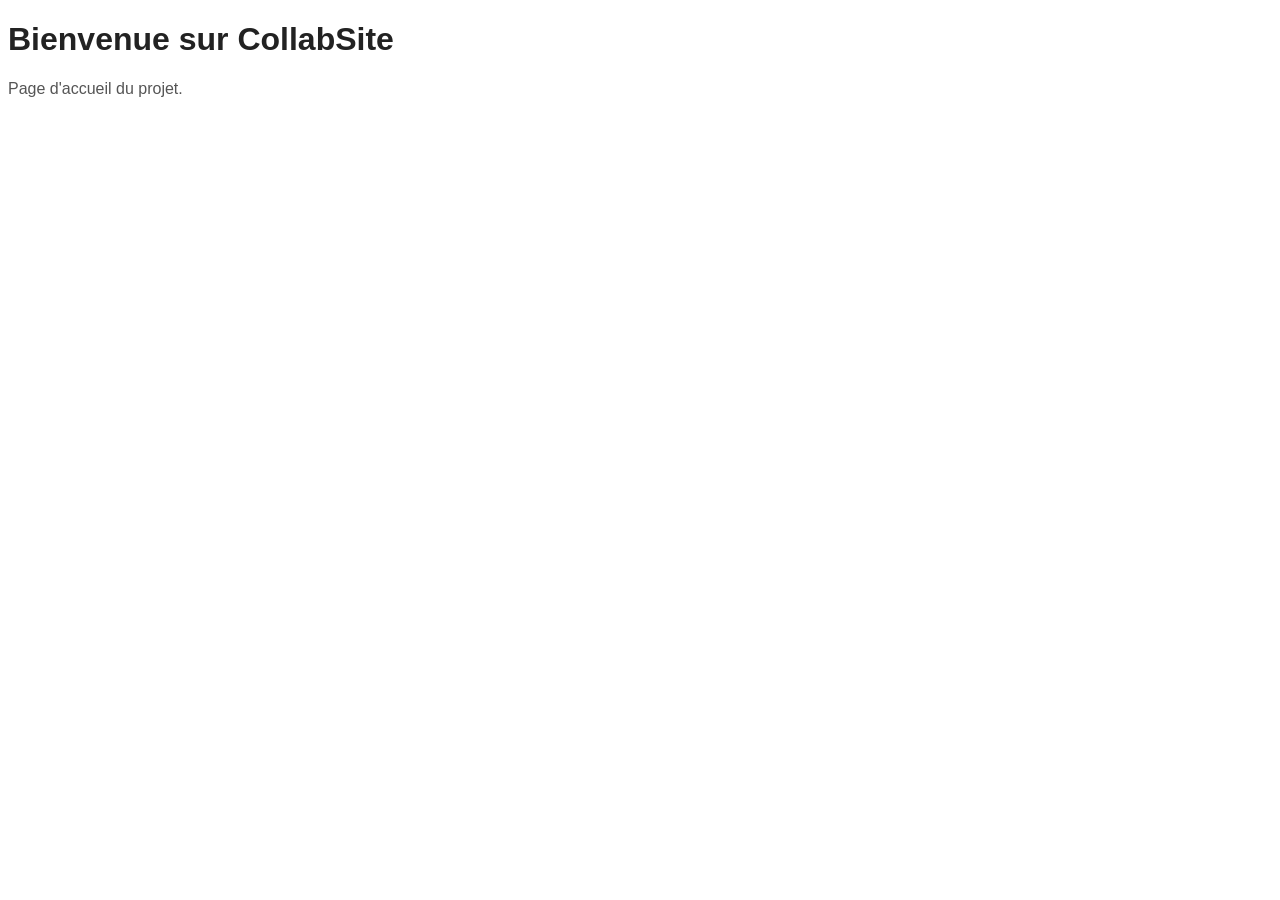
==== index.html @ 04a682b6 "Creation des fichiers HTML et CSS" ====
<!DOCTYPE html>
<html>
<head>
    <title>CollabSite</title>
    <link rel="stylesheet" href="style.css">
</head>
<body>
    <h1>Bienvenue sur CollabSite</h1>
    <p>Page d'accueil du projet.</p>
</body>
</html>
---- style.css ----
body {
    font-family: Arial, sans-serif;
    background-color: #fff;
}

h1 {
    color: #222;
}

p {
    color: #555;
}
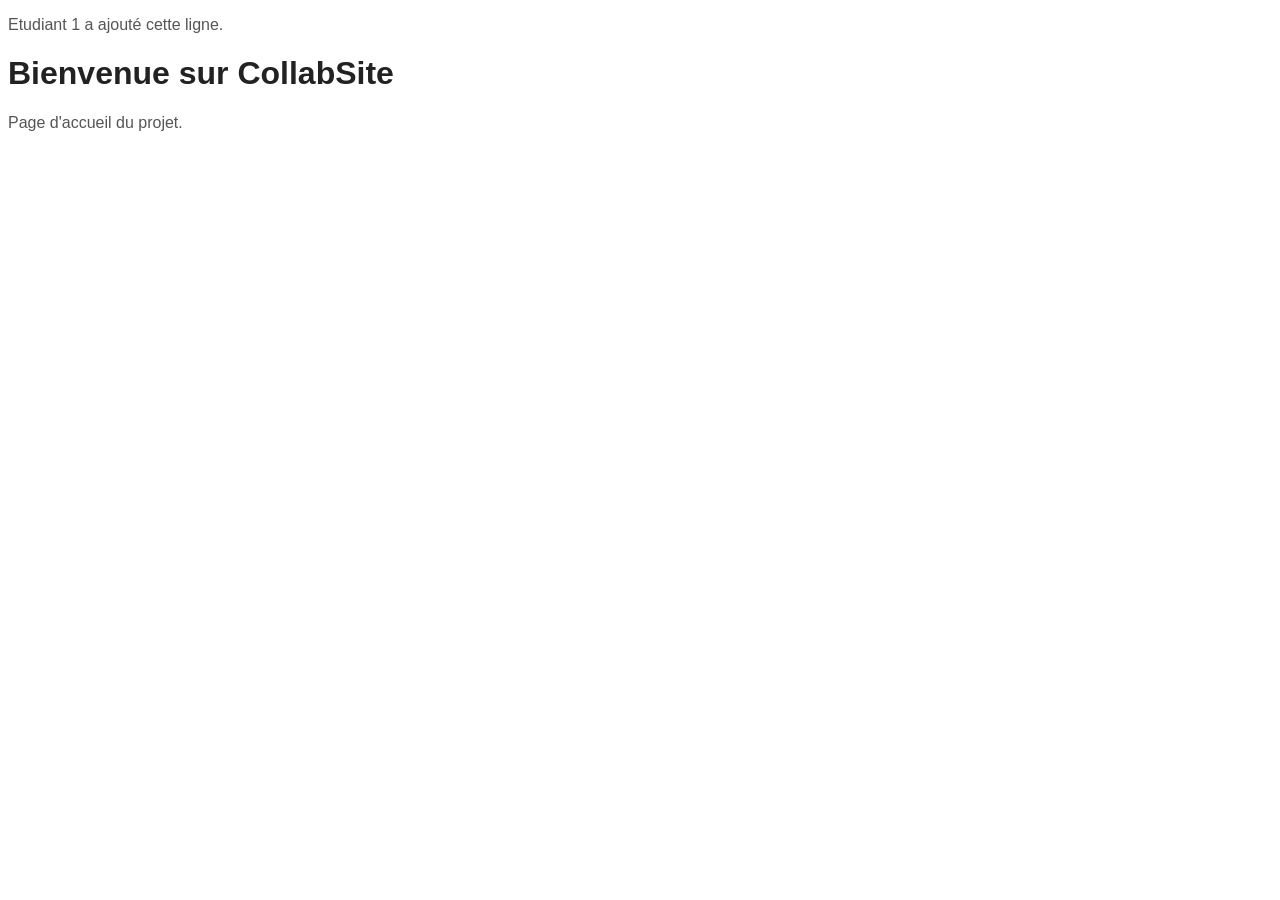
==== commit 5533f1dc: "Modification de index.html par Etudiant 1" ====
--- a/index.html
+++ b/index.html
@@ -5,6 +5,8 @@
     <link rel="stylesheet" href="style.css">
 </head>
 <body>
+    <!-- Ligne ajoutée par Étudiant 1 (A) -->
+    <p>Etudiant 1 a ajouté cette ligne.</p>
     <h1>Bienvenue sur CollabSite</h1>
     <p>Page d'accueil du projet.</p>
 </body>
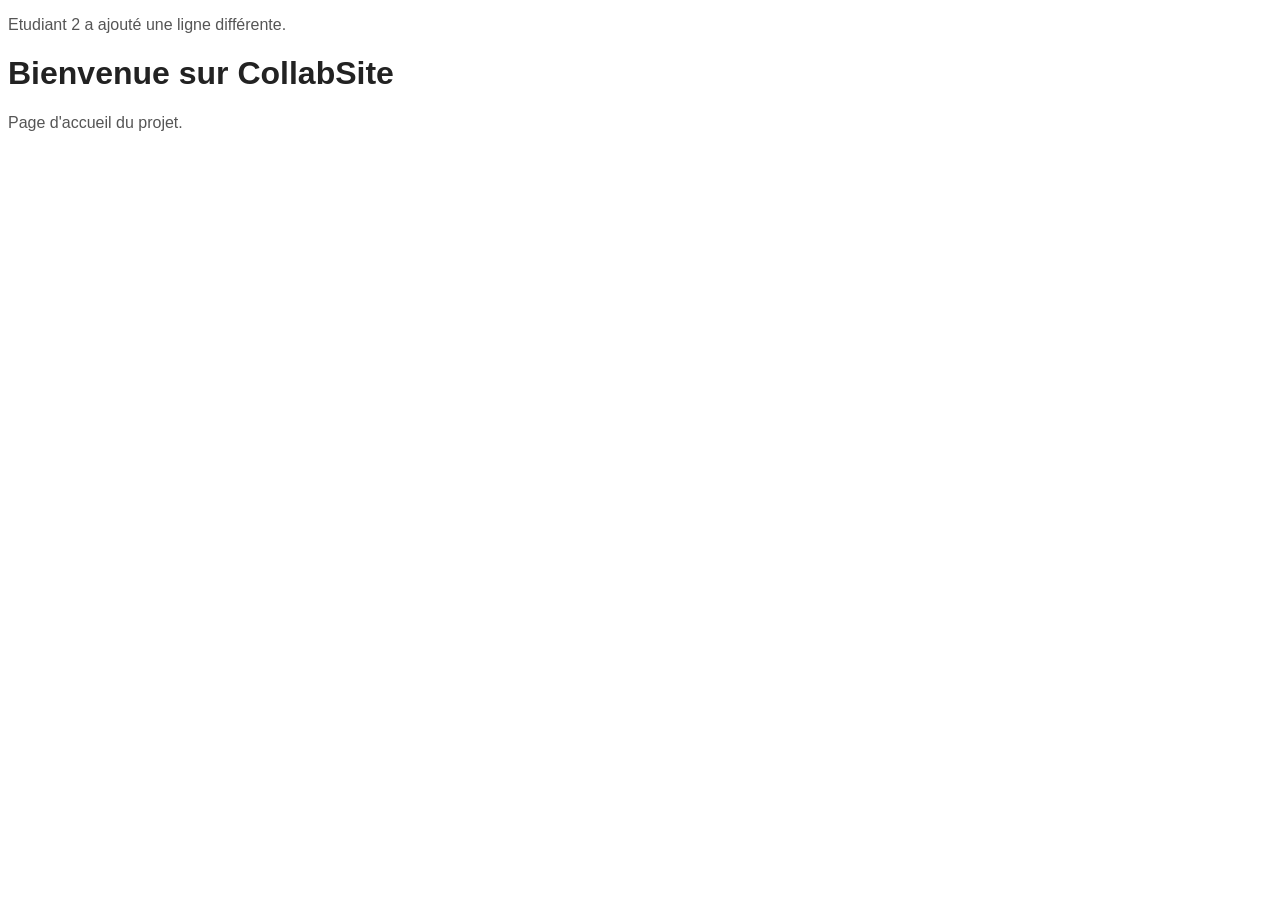
==== commit 95607e37: "Modification locale sur index.html" ====
--- a/index.html
+++ b/index.html
@@ -5,8 +5,8 @@
     <link rel="stylesheet" href="style.css">
 </head>
 <body>
-    <!-- Ligne ajoutée par Étudiant 1 (A) -->
-    <p>Etudiant 1 a ajouté cette ligne.</p>
+    <!-- Ligne ajoutée par Étudiant 2 (B) -->
+    <p>Etudiant 2 a ajouté une ligne différente.</p>
     <h1>Bienvenue sur CollabSite</h1>
     <p>Page d'accueil du projet.</p>
 </body>
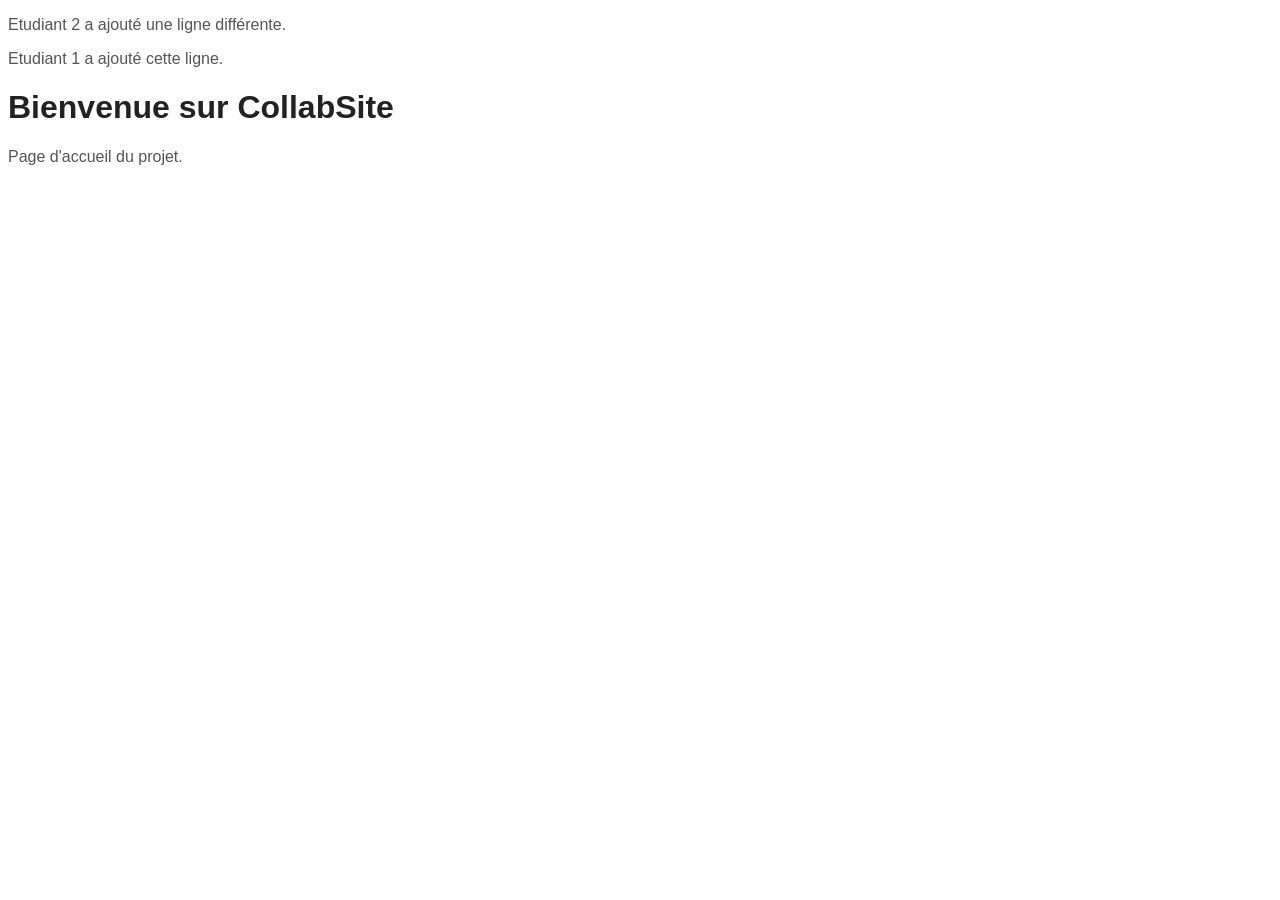
==== commit cad06ac5: "Résolution du conflit dans index.html" ====
--- a/index.html
+++ b/index.html
@@ -7,6 +7,8 @@
 <body>
     <!-- Ligne ajoutée par Étudiant 2 (B) -->
     <p>Etudiant 2 a ajouté une ligne différente.</p>
+    <!-- Ligne ajoutée par Étudiant 1 (A) -->
+    <p>Etudiant 1 a ajouté cette ligne.</p>
     <h1>Bienvenue sur CollabSite</h1>
     <p>Page d'accueil du projet.</p>
 </body>
